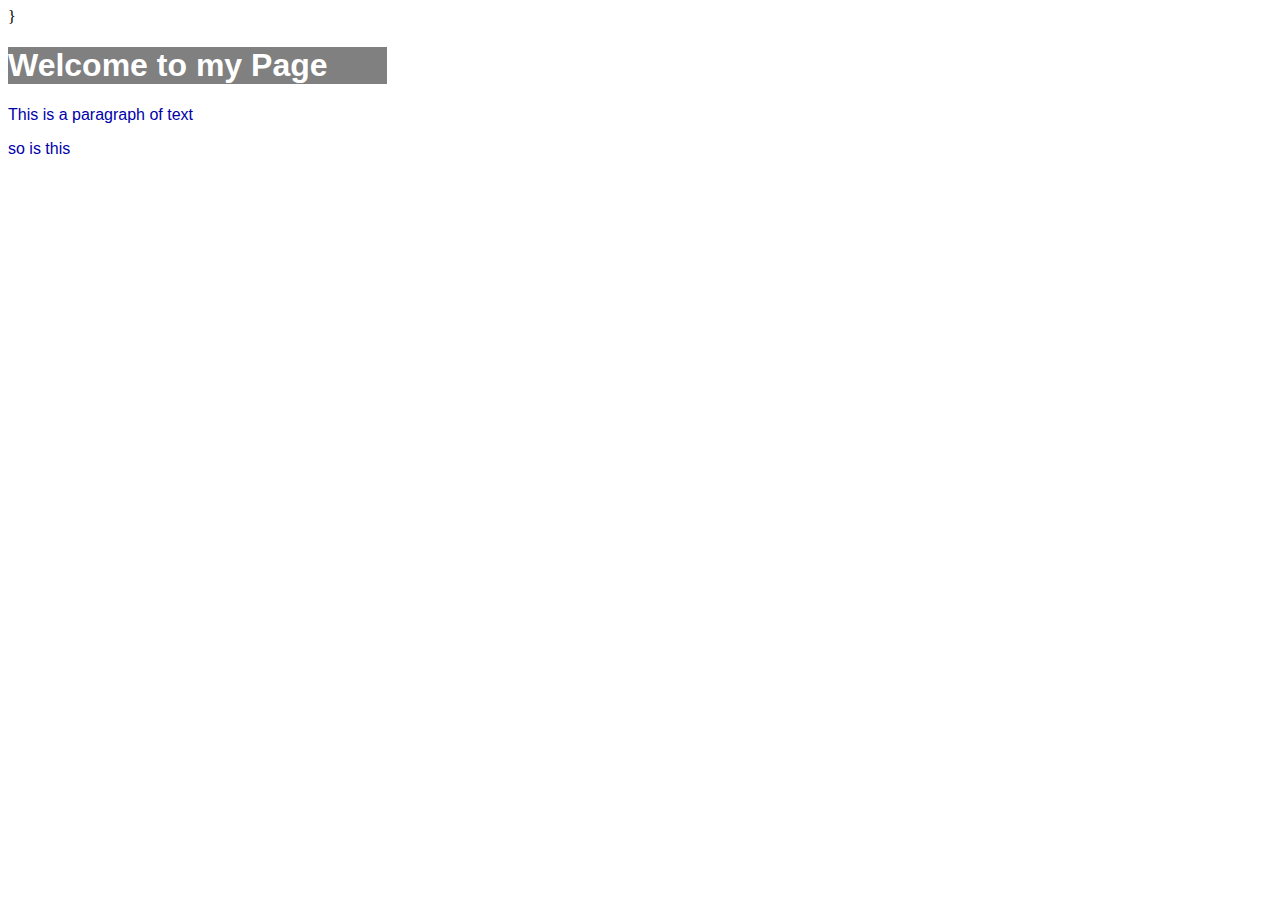
==== index.html @ d45d2cc6 "First css work" ====
<!DOCTYPE html>
<html lang="en">
<head>
	<meta charset="UTF-8">
	<title>Hello World</title>
	<style> 
	h1{
		color: white;
		font-family:  arial;
		background-color: gray;
		width: 30%;
	}

	p{
		font-family: arial;
		color: #0000aa;
	}
	</style>
	}
</head>
<body>
	
	<h1>Welcome to my Page </h1>
	<p>This is a paragraph of text</p>
	<p>so is this</p>
	
</body>
</html>
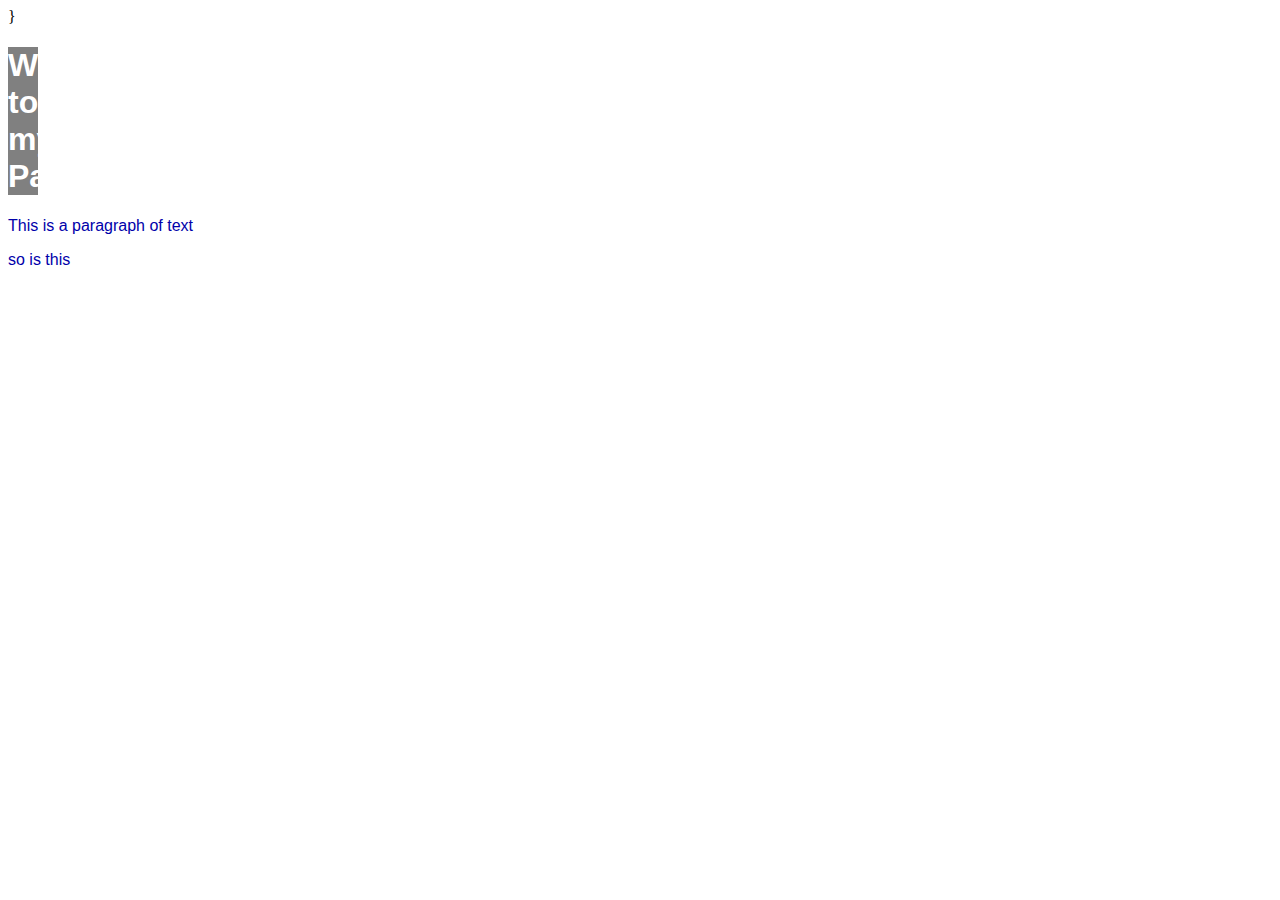
==== commit 8991b440: "updates" ====
--- a/index.html
+++ b/index.html
@@ -8,8 +8,7 @@
 		color: white;
 		font-family:  arial;
 		background-color: gray;
-		width: 30%;
-	}
+		width: 30px	}
 
 	p{
 		font-family: arial;
